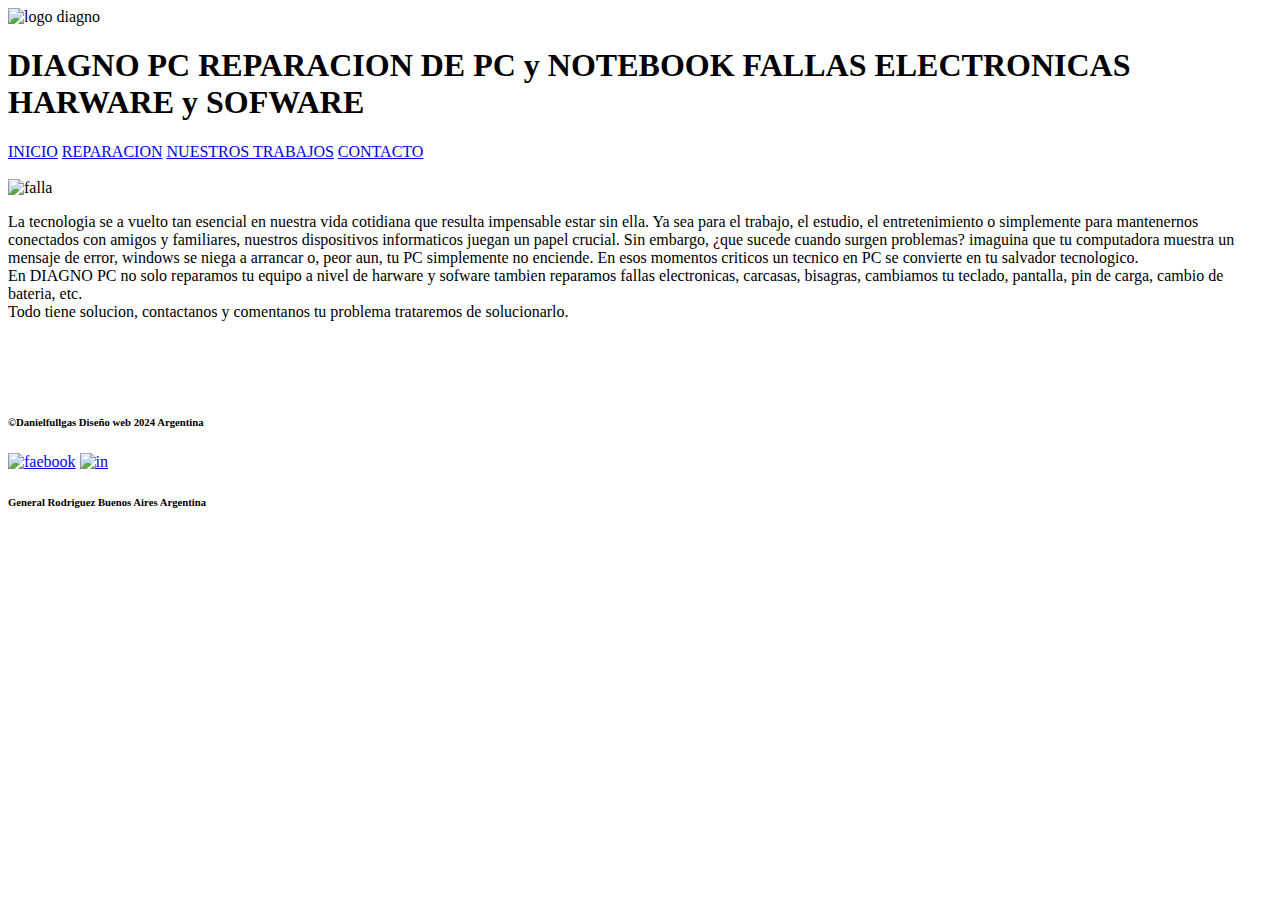
==== index.html @ 750043f0 "Update index.html" ====
<!DOCTYPE html>
<html lang="en">
<head>
          <meta charset="UTF-8">
          <meta name="viewport" content="width=device-width, initial-scale=1.0">
          <!--icono pestaña-->
          <link rel="shortcut icon" href="/public/imagenes/cabecera.ico" type="image/x-icon">
          <link rel="preconnect" href="https://fonts.googleapis.com">
          <link rel="preconnect" href="https://fonts.googleapis.com">
<link rel="preconnect" href="https://fonts.gstatic.com" crossorigin>
<link href="https://fonts.googleapis.com/css2?family=Dosis:wght@200..800&display=swap" rel="stylesheet">
<link rel="stylesheet" href="/public/styles/style.css">
          <title>DIAGNO-PC</title>
</head>
<body>
         <!--contenedor principal-->
          <div class="container" >

            <!--contenedor header barra de navegacion-->
         <div class="navbar">
          <header>  
        
        <img class="logo" src="/public/imagenes/logo.jpeg" alt="logo diagno"><h1 class="portada">DIAGNO PC REPARACION DE PC y NOTEBOOK
         FALLAS ELECTRONICAS HARWARE y SOFWARE</h1>  
    </header> 
         </div>
         
    <!--aqui barra de navegacion-->
        <div class="navbar">
    <nav>  
                              <a class="enlace" href="index.html">INICIO</a>
                              <a class="enlace" href="/public/views/reparaciones.html" >REPARACION</a>
                              <a class="enlace" href="/public/views/trabajos.html">NUESTROS TRABAJOS</a>
                              <a class="enlace" href="/public/views/contactos.html" target="_blank">CONTACTO</a>
                      
                              </nav>
        </div>

        <!--contenedor de aside main article footer-->
          <div class="subcontainer">

            <!--aqui el aside-->
                    <aside><img src="/public/imagenes/marcas.jpeg " alt=""></aside>

           <!--contenedor del main-->         
          <div class="main_container">

            <!--aqui main-->
                 <main>
                  <img src="/public/imagenes/noenciende.jpg" alt="falla">
                  <p>La tecnologia se a vuelto tan esencial en nuestra vida
                    cotidiana que resulta impensable estar sin ella.
                    Ya sea para el trabajo, el estudio, el entretenimiento
                   o simplemente para mantenernos conectados con amigos y
                   familiares, nuestros dispositivos informaticos juegan
                    un papel crucial.
                    Sin embargo, ¿que sucede cuando surgen problemas? 
                    imaguina que tu computadora muestra un mensaje de error,
                    windows se niega a arrancar o, peor aun, tu PC simplemente no enciende.
                      En esos momentos criticos un tecnico en PC se convierte
                    en tu salvador tecnologico.<br>
                   En DIAGNO PC no solo reparamos tu equipo a nivel de
                     harware y sofware tambien reparamos fallas electronicas, carcasas,
                     bisagras, cambiamos tu teclado, pantalla, pin de carga, cambio de bateria, etc.<br>
                     Todo tiene solucion, contactanos y comentanos tu problema trataremos de solucionarlo.  
           
               </p> 
                 </main>

                 <!--aqui article-->
          <article>
                    <div class="content1"><img src="/public/imagenes/diploma.jpeg" alt=""></div>
                    <div class="content2"><img src="/public/imagenes/confianza.jpeg" alt=""></div>
                    <div class="content3"><img src="/public/imagenes/REP.jpeg" alt=""></div>
                    
                    
          </article>

          <!--aqui footer-->
          <footer>
            <h6>&copy;Danielfullgas Diseño web 2024 Argentina </h6>
              <a class="enlace" href="https:www.facebook.com" target="_blank"><img class="sociales" src="/public/imagenes/facebook 40.png" alt="faebook"></a> <a class="enlace" href="https:www.instagram.com" target="_blank"><img class="inst" src="/public/imagenes/ig 40.png" alt="in"></a>
              <h6>General Rodriguez Buenos Aires Argentina</h6>
          </footer>
          </div>
          </div>
          </div>
       </div>   


          
</body>
</html>
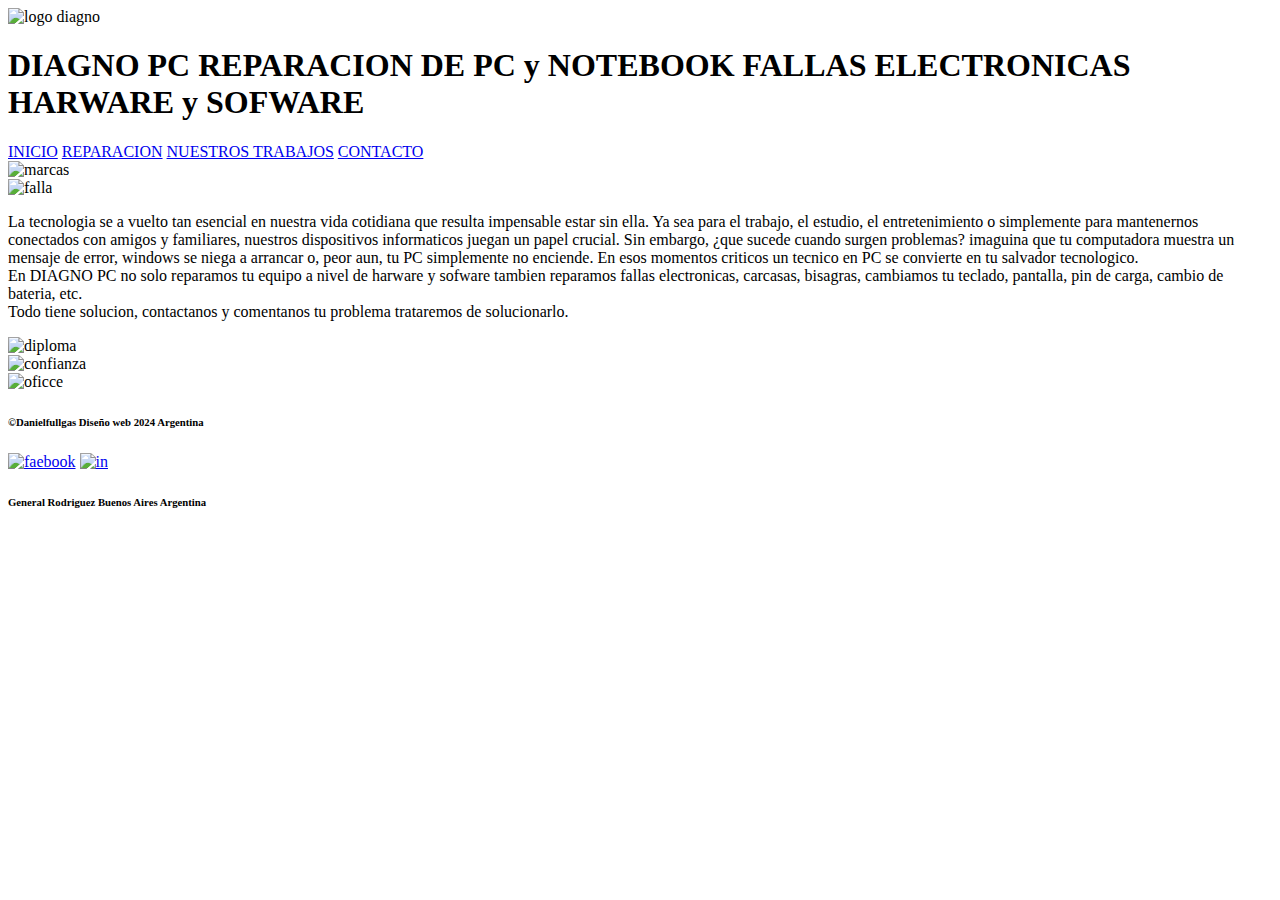
==== commit bf44f21a: "Update index.html" ====
--- a/index.html
+++ b/index.html
@@ -4,12 +4,12 @@
           <meta charset="UTF-8">
           <meta name="viewport" content="width=device-width, initial-scale=1.0">
           <!--icono pestaña-->
-          <link rel="shortcut icon" href="/public/imagenes/cabecera.ico" type="image/x-icon">
+          <link rel="shortcut icon" href="public/imagenes/cabecera.ico" type="image/x-icon">
           <link rel="preconnect" href="https://fonts.googleapis.com">
           <link rel="preconnect" href="https://fonts.googleapis.com">
 <link rel="preconnect" href="https://fonts.gstatic.com" crossorigin>
 <link href="https://fonts.googleapis.com/css2?family=Dosis:wght@200..800&display=swap" rel="stylesheet">
-<link rel="stylesheet" href="/public/styles/style.css">
+<link rel="stylesheet" href="public/styles/style.css">
           <title>DIAGNO-PC</title>
 </head>
 <body>
@@ -20,7 +20,7 @@
          <div class="navbar">
           <header>  
         
-        <img class="logo" src="/public/imagenes/logo.jpeg" alt="logo diagno"><h1 class="portada">DIAGNO PC REPARACION DE PC y NOTEBOOK
+        <img class="logo" src="public/imagenes/logo.jpeg" alt="logo diagno"><h1 class="portada">DIAGNO PC REPARACION DE PC y NOTEBOOK
          FALLAS ELECTRONICAS HARWARE y SOFWARE</h1>  
     </header> 
          </div>
@@ -29,9 +29,9 @@
         <div class="navbar">
     <nav>  
                               <a class="enlace" href="index.html">INICIO</a>
-                              <a class="enlace" href="/public/views/reparaciones.html" >REPARACION</a>
-                              <a class="enlace" href="/public/views/trabajos.html">NUESTROS TRABAJOS</a>
-                              <a class="enlace" href="/public/views/contactos.html" target="_blank">CONTACTO</a>
+                              <a class="enlace" href="public/views/reparaciones.html" >REPARACION</a>
+                              <a class="enlace" href="public/views/trabajos.html">NUESTROS TRABAJOS</a>
+                              <a class="enlace" href="public/views/contactos.html">CONTACTO</a>
                       
                               </nav>
         </div>
@@ -40,14 +40,14 @@
           <div class="subcontainer">
 
             <!--aqui el aside-->
-                    <aside><img src="/public/imagenes/marcas.jpeg " alt=""></aside>
+                    <aside><img src="public/imagenes/marcas.jpeg " alt="marcas"></aside>
 
            <!--contenedor del main-->         
           <div class="main_container">
 
             <!--aqui main-->
                  <main>
-                  <img src="/public/imagenes/noenciende.jpg" alt="falla">
+                  <img src="public/imagenes/noenciende.jpg" alt="falla">
                   <p>La tecnologia se a vuelto tan esencial en nuestra vida
                     cotidiana que resulta impensable estar sin ella.
                     Ya sea para el trabajo, el estudio, el entretenimiento
@@ -69,9 +69,9 @@
 
                  <!--aqui article-->
           <article>
-                    <div class="content1"><img src="/public/imagenes/diploma.jpeg" alt=""></div>
-                    <div class="content2"><img src="/public/imagenes/confianza.jpeg" alt=""></div>
-                    <div class="content3"><img src="/public/imagenes/REP.jpeg" alt=""></div>
+                    <div class="content1"><img src="public/imagenes/diploma.jpeg" alt="diploma"></div>
+                    <div class="content2"><img src="public/imagenes/confianza.jpeg" alt="confianza"></div>
+                    <div class="content3"><img src="public/imagenes/oficce.png" alt="oficce"></div>
                     
                     
           </article>
@@ -79,7 +79,7 @@
           <!--aqui footer-->
           <footer>
             <h6>&copy;Danielfullgas Diseño web 2024 Argentina </h6>
-              <a class="enlace" href="https:www.facebook.com" target="_blank"><img class="sociales" src="/public/imagenes/facebook 40.png" alt="faebook"></a> <a class="enlace" href="https:www.instagram.com" target="_blank"><img class="inst" src="/public/imagenes/ig 40.png" alt="in"></a>
+              <a class="enlace" href="https:www.facebook.com" target="_blank"><img class="sociales" src="public/imagenes/facebook 40.png" alt="faebook"></a> <a class="enlace" href="https:www.instagram.com" target="_blank"><img class="inst" src="public/imagenes/ig 40.png" alt="in"></a>
               <h6>General Rodriguez Buenos Aires Argentina</h6>
           </footer>
           </div>
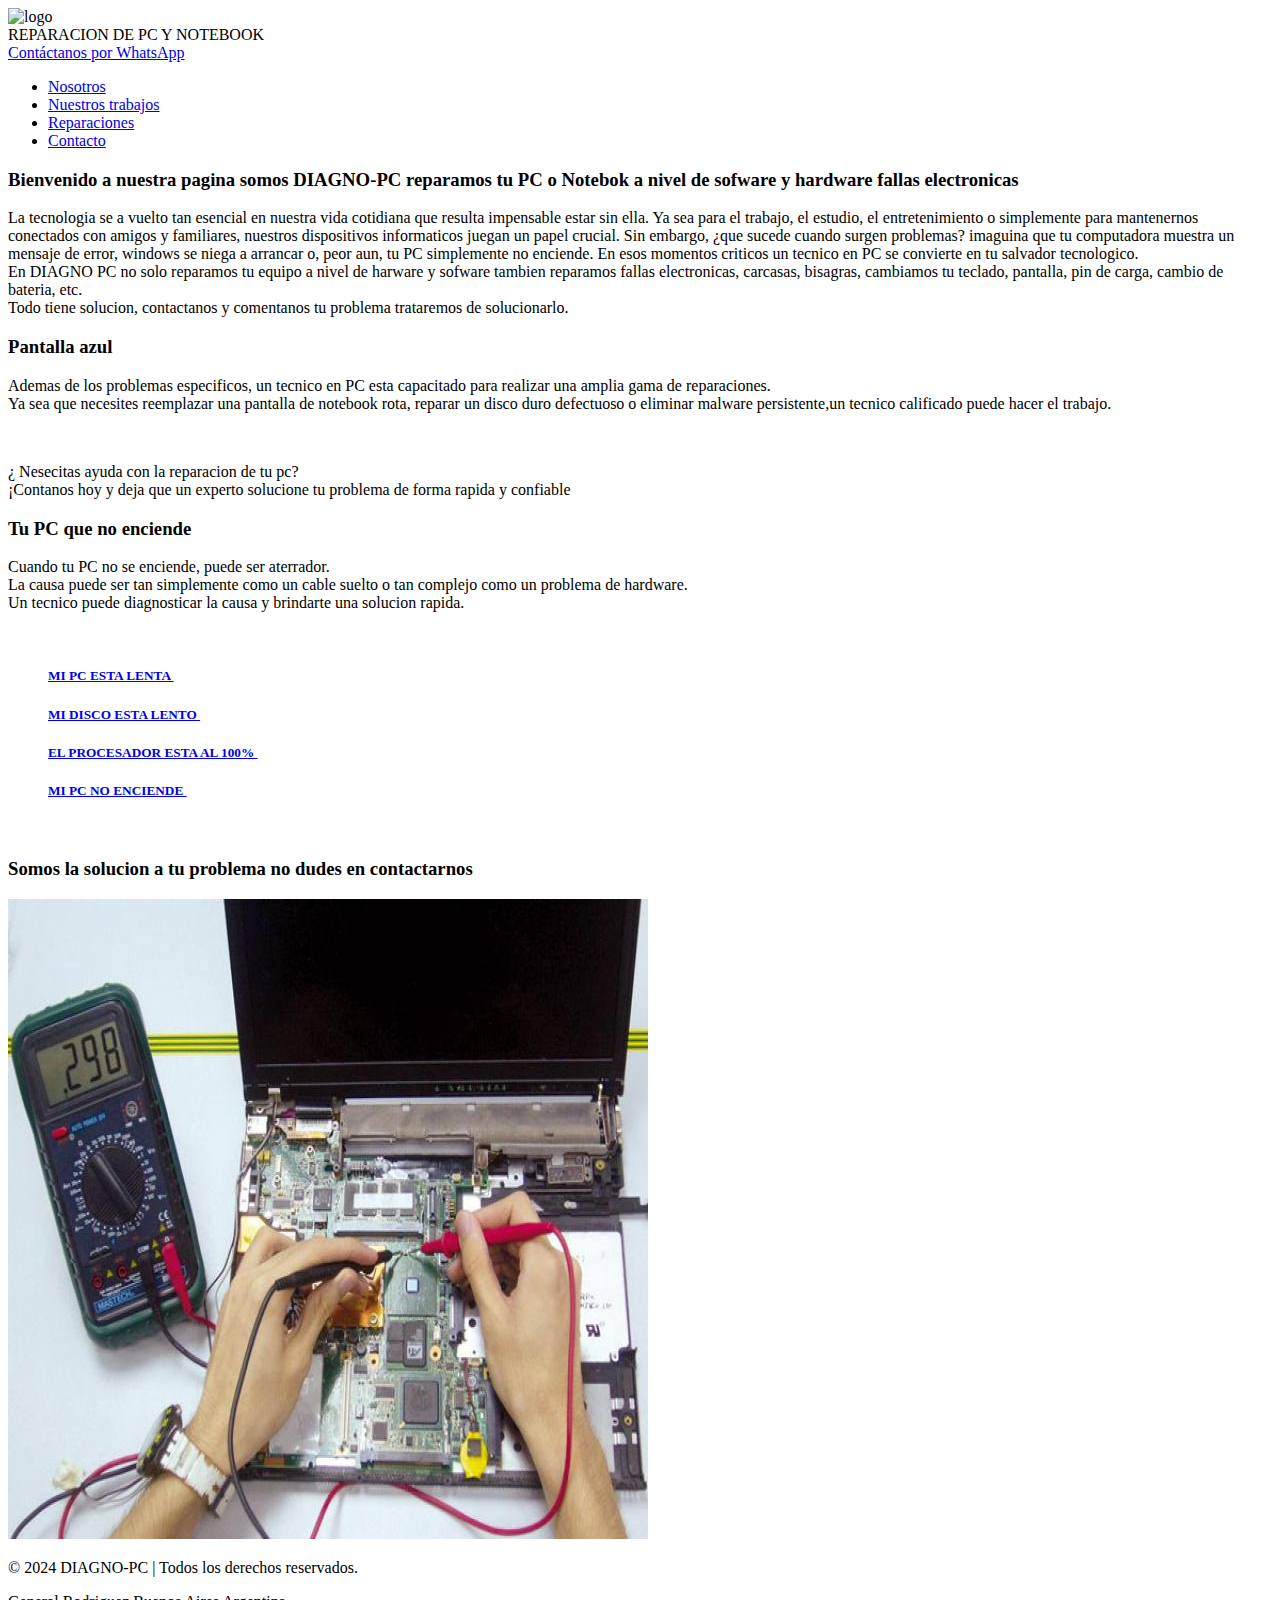
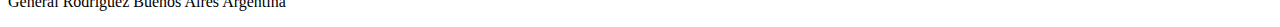
==== commit ed493e97: "Add files via upload" ====
--- a/index.html
+++ b/index.html
@@ -3,52 +3,42 @@
 <head>
           <meta charset="UTF-8">
           <meta name="viewport" content="width=device-width, initial-scale=1.0">
+          <meta name="description" content="Servicio de reparación de PCs, mantenimiento de computadoras, diagnóstico y reparación de laptops, soporte técnico profesional.">
+    <meta name="keywords" content="reparación de PC, reparación de computadoras, soporte técnico, reparación de laptops, diagnóstico de PCs, mantenimiento de equipos, servicio técnico de computadoras, reparar computadora, solucionar problemas PC">
+    <meta name="author" content="DIAGNO-PC">
           <!--icono pestaña-->
-          <link rel="shortcut icon" href="public/imagenes/cabecera.ico" type="image/x-icon">
-          <link rel="preconnect" href="https://fonts.googleapis.com">
-          <link rel="preconnect" href="https://fonts.googleapis.com">
-<link rel="preconnect" href="https://fonts.gstatic.com" crossorigin>
-<link href="https://fonts.googleapis.com/css2?family=Dosis:wght@200..800&display=swap" rel="stylesheet">
-<link rel="stylesheet" href="public/styles/style.css">
+     <link rel="shortcut icon" href="../imagenes/cabecera.ico" type="image/x-icon"> 
+         <link rel="stylesheet" href="public/styles/style.css">
           <title>DIAGNO-PC</title>
 </head>
 <body>
-         <!--contenedor principal-->
-          <div class="container" >
-
-            <!--contenedor header barra de navegacion-->
-         <div class="navbar">
-          <header>  
-        
-        <img class="logo" src="public/imagenes/logo.jpeg" alt="logo diagno"><h1 class="portada">DIAGNO PC REPARACION DE PC y NOTEBOOK
-         FALLAS ELECTRONICAS HARWARE y SOFWARE</h1>  
-    </header> 
-         </div>
-         
-    <!--aqui barra de navegacion-->
-        <div class="navbar">
-    <nav>  
-                              <a class="enlace" href="index.html">INICIO</a>
-                              <a class="enlace" href="public/views/reparaciones.html" >REPARACION</a>
-                              <a class="enlace" href="public/views/trabajos.html">NUESTROS TRABAJOS</a>
-                              <a class="enlace" href="public/views/contactos.html">CONTACTO</a>
-                      
-                              </nav>
-        </div>
-
-        <!--contenedor de aside main article footer-->
-          <div class="subcontainer">
-
-            <!--aqui el aside-->
-                    <aside><img src="public/imagenes/marcas.jpeg " alt="marcas"></aside>
-
-           <!--contenedor del main-->         
-          <div class="main_container">
-
-            <!--aqui main-->
-                 <main>
-                  <img src="public/imagenes/noenciende.jpg" alt="falla">
-                  <p>La tecnologia se a vuelto tan esencial en nuestra vida
+          <header>
+                    <div class="logo"><img src="public/imagenes/logo.jpeg" alt="logo"></div>
+                    <div class="centro">REPARACION DE PC Y NOTEBOOK</div>
+                    <div class="whatsapp">
+                        <a href="https://wa.me/1149984473" target="_blank">Contáctanos por WhatsApp</a>
+                    </div>
+                </header>
+            
+                <!-- Navegación -->
+                <nav>
+                    <ul>
+                        <li><a href="#">Nosotros</a></li>
+                        <li><a href="public/view/trabajos.html">Nuestros trabajos</a></li>
+                        <li><a href="public/view/carrusel.html">Reparaciones</a></li>
+                        <li><a href="public/view/formulario.html">Contacto</a></li>
+                    </ul>
+                </nav>
+            
+                <!-- Contenedores de texto -->
+                <div class="contenedores">
+                    <div class="contenedor">
+                        <h3>Bienvenido a nuestra pagina
+                            somos DIAGNO-PC reparamos tu PC o Notebok a nivel 
+                            de sofware y hardware fallas electronicas
+                        </h3>
+                    <p>
+                        La tecnologia se a vuelto tan esencial en nuestra vida
                     cotidiana que resulta impensable estar sin ella.
                     Ya sea para el trabajo, el estudio, el entretenimiento
                    o simplemente para mantenernos conectados con amigos y
@@ -62,32 +52,53 @@
                    En DIAGNO PC no solo reparamos tu equipo a nivel de
                      harware y sofware tambien reparamos fallas electronicas, carcasas,
                      bisagras, cambiamos tu teclado, pantalla, pin de carga, cambio de bateria, etc.<br>
-                     Todo tiene solucion, contactanos y comentanos tu problema trataremos de solucionarlo.  
-           
-               </p> 
-                 </main>
+                     Todo tiene solucion, contactanos y comentanos tu problema trataremos de solucionarlo.</p>
+        
+                    </div>
+                    <div class="contenedor1">
+                        <h3> Pantalla azul</h3>
+                        <p>Ademas de los problemas especificos, un tecnico en PC
+                            esta capacitado para realizar una amplia gama de reparaciones.<br>
+                            Ya sea que necesites reemplazar una pantalla de notebook rota, reparar un disco
+                             duro defectuoso o eliminar malware persistente,un tecnico calificado puede hacer el trabajo.
+                        </p>
+                        <img src="public/imagenes/falla.jpg" alt="">
+                        <img src="public/imagenes/disco4.jpg" alt="">
+                        <p>¿ Nesecitas ayuda con la reparacion de tu pc?<br>
+                        ¡Contanos hoy y deja que un experto solucione tu problema
+                         de forma rapida y confiable</p>
+                        
+                    
+                    </div>
+                    <div class="contenedor2">
+                        <h3> Tu PC que no enciende</h3>
+                        <p>Cuando tu PC no se enciende, puede ser aterrador.<br> La causa puede ser tan simplemente
+                            como un cable suelto o tan complejo como un problema de hardware.<br>
+                        Un tecnico puede diagnosticar la causa y brindarte una solucion rapida.  </p>
+                        <img src="public/imagenes/noenciende.jpg" alt="">
+                        <ul>
+                            <a class="ssd"  href="public/view/lenta.html"><H5> MI PC ESTA LENTA <img class="mano" src="public/imagenes/click.jpg" alt=""></H5></a>
+                            <a class="ssd" href="public/view/discos.html"><H5> MI DISCO ESTA LENTO <img class="mano" src="public/imagenes/click.jpg" alt=""></H5></a>
+                            <a class="ssd" href="public/view/procesador.html"> <H5>EL PROCESADOR ESTA AL 100% <img class="mano" src="public/imagenes/click.jpg" alt=""></H5></a>
+                            <a href="public/view/electronica.html"><H5>MI PC NO ENCIENDE <img class="mano" src="public/imagenes/click.jpg" alt=""></H5></a>
+                          </ul>
+                       <img src="public/imagenes/logo1.jpeg" alt="">
 
-                 <!--aqui article-->
-          <article>
-                    <div class="content1"><img src="public/imagenes/diploma.jpeg" alt="diploma"></div>
-                    <div class="content2"><img src="public/imagenes/confianza.jpeg" alt="confianza"></div>
-                    <div class="content3"><img src="public/imagenes/oficce.png" alt="oficce"></div>
-                    
-                    
-          </article>
-
-          <!--aqui footer-->
-          <footer>
-            <h6>&copy;Danielfullgas Diseño web 2024 Argentina </h6>
-              <a class="enlace" href="https:www.facebook.com" target="_blank"><img class="sociales" src="public/imagenes/facebook 40.png" alt="faebook"></a> <a class="enlace" href="https:www.instagram.com" target="_blank"><img class="inst" src="public/imagenes/ig 40.png" alt="in"></a>
-              <h6>General Rodriguez Buenos Aires Argentina</h6>
-          </footer>
-          </div>
-          </div>
-          </div>
-       </div>   
-
+                    </div>
+                    <div class="contenedor3">
+                        <h3>Somos la solucion a tu problema no dudes en contactarnos </h3>
+                        <img src="public/imagenes/rep.jpeg" alt="">
+                        <img src="public/imagenes/confianza.jpeg" alt="">
+                       
+                    </div>
+                </div>
+            
+                <!-- Footer -->
+                <footer>
+                    <p>&copy; 2024 DIAGNO-PC | Todos los derechos reservados.</p>   <p>General Rodriguez Buenos Aires Argentina</p>
+                </footer>
+            
 
           
 </body>
-</html>
+</html>